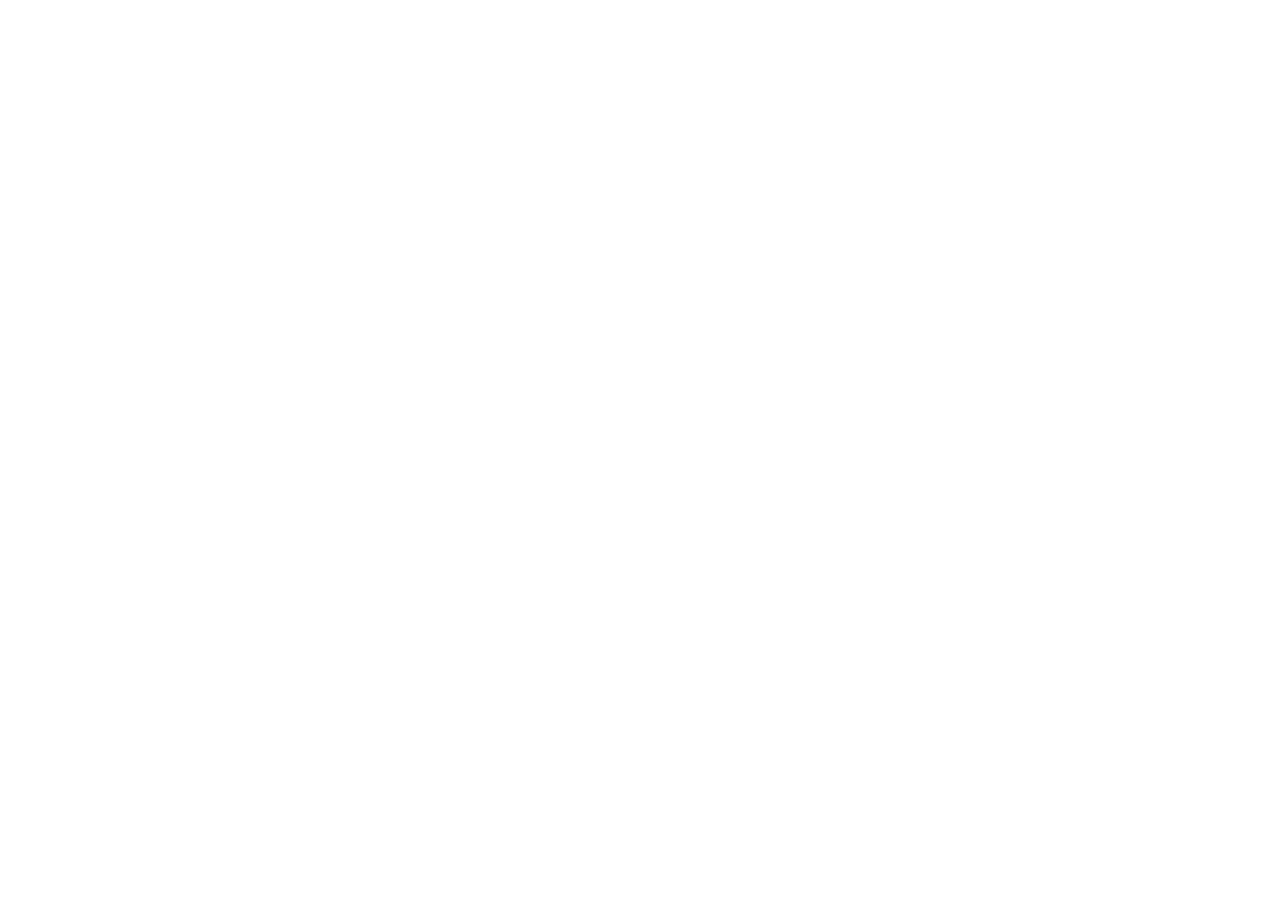
==== index.html @ a36b4065 "Version 0.1" ====
<!DOCTYPE html>
<html>
<!-- Title Manages Style Information -->
<title>Kemijarvi - Login</title>
	<link rel="stylesheet" href="index.css">
	<link rel="icon" type="image/x-icon" href="https://kemijarvi.github.io/resources/icon.png">
<!-- Head Manages Cookies Information -->
<head>

</head>
<body>

</body>
</html>
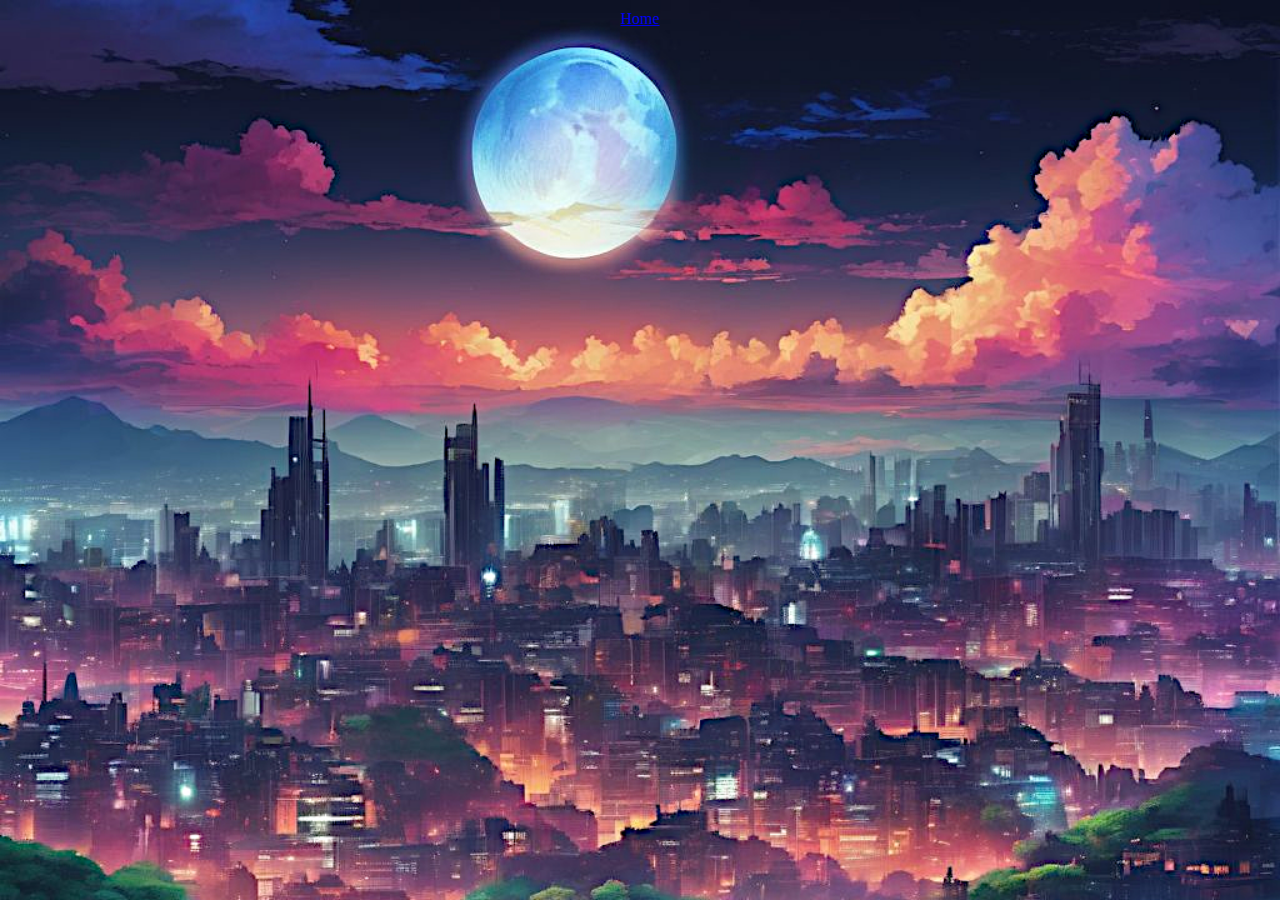
==== commit f8dc5892: "Version 0.3" ====
--- a/index.html
+++ b/index.html
@@ -9,6 +9,8 @@
 
 </head>
 <body>
-
+	<ul>
+		<li><a href="index.html">Home</a></li>
+	</ul>
 </body>
 </html>--- a/index.css
+++ b/index.css
@@ -0,0 +1,29 @@
+/* Background Image, Text Alignment, & Border */
+body {
+	background-image: url('https://kemijarvi.github.io/resources/bg_0a.png');
+	background-size: cover;
+	text-align: center;
+	margin: auto;
+	width: 50%;
+	height: 50%;
+	padding: 10px;
+}
+/* Add padding to containers */
+.container {
+  padding: 16px;
+}
+/* Menu Button Styles */
+ul {
+  list-style-type: none;
+  margin: 0;
+  padding: 0;
+}
+/* Add a hover effect for buttons */
+ul:hover {
+  opacity: 0.8;
+}
+
+/* Change styles for span and cancel button on extra small screens */
+@media screen and (max-width: 300px) {
+
+}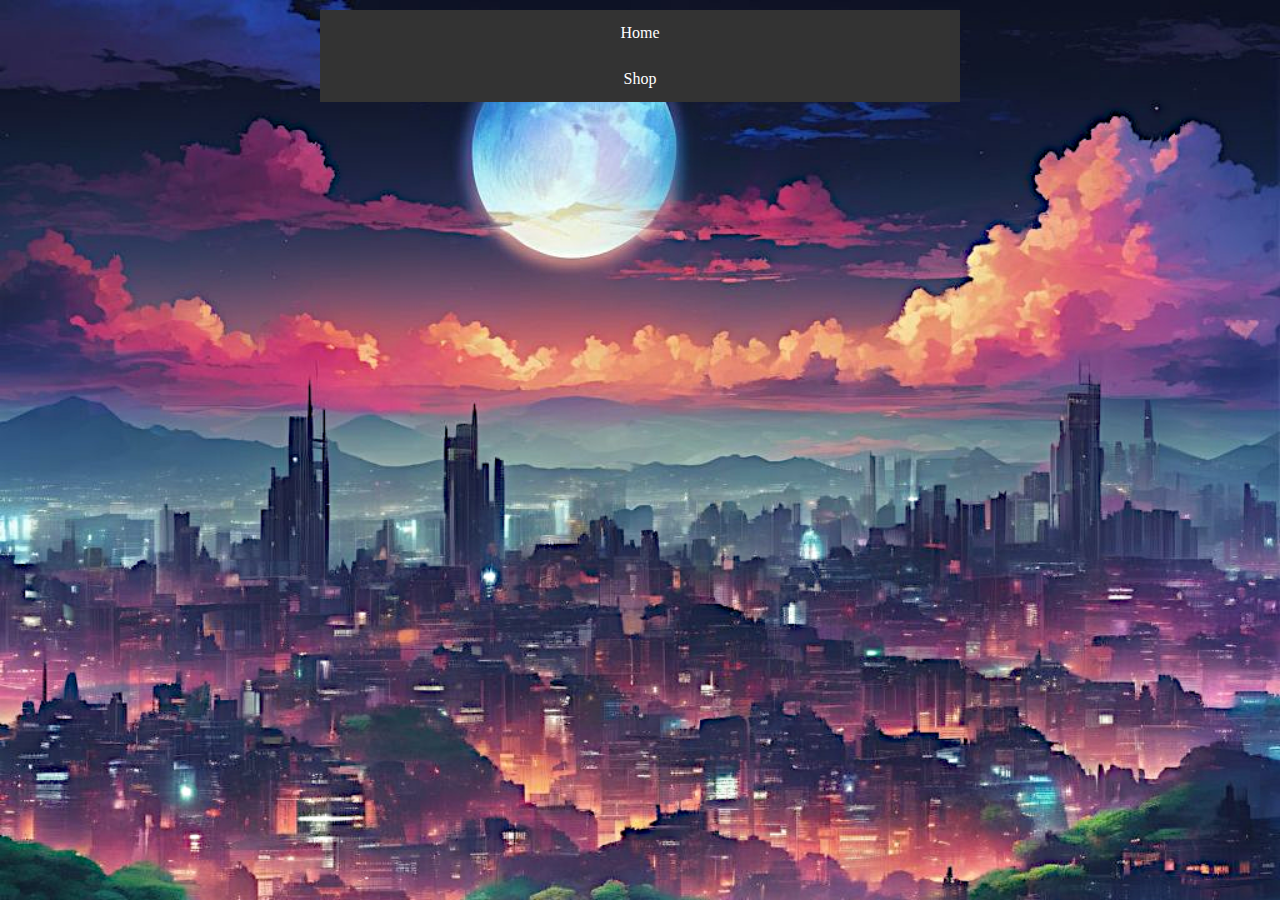
==== commit fd419ea0: "Version 0.4" ====
--- a/index.html
+++ b/index.html
@@ -11,6 +11,7 @@
 <body>
 	<ul>
 		<li><a href="index.html">Home</a></li>
+		<li><a href="https://kemijarvi.tebex.io/">Shop</a></li>
 	</ul>
 </body>
 </html>--- a/index.css
+++ b/index.css
@@ -17,10 +17,20 @@
   list-style-type: none;
   margin: 0;
   padding: 0;
+  overflow: hidden;
+  background-color: #333;
+}
+ul a {
+  display: block;
+  color: white;
+  text-align: center;
+  padding: 14px 16px;
+  text-decoration: none;
 }
 /* Add a hover effect for buttons */
-ul:hover {
+ul a:hover {
   opacity: 0.8;
+  background-color: #999;
 }
 
 /* Change styles for span and cancel button on extra small screens */
